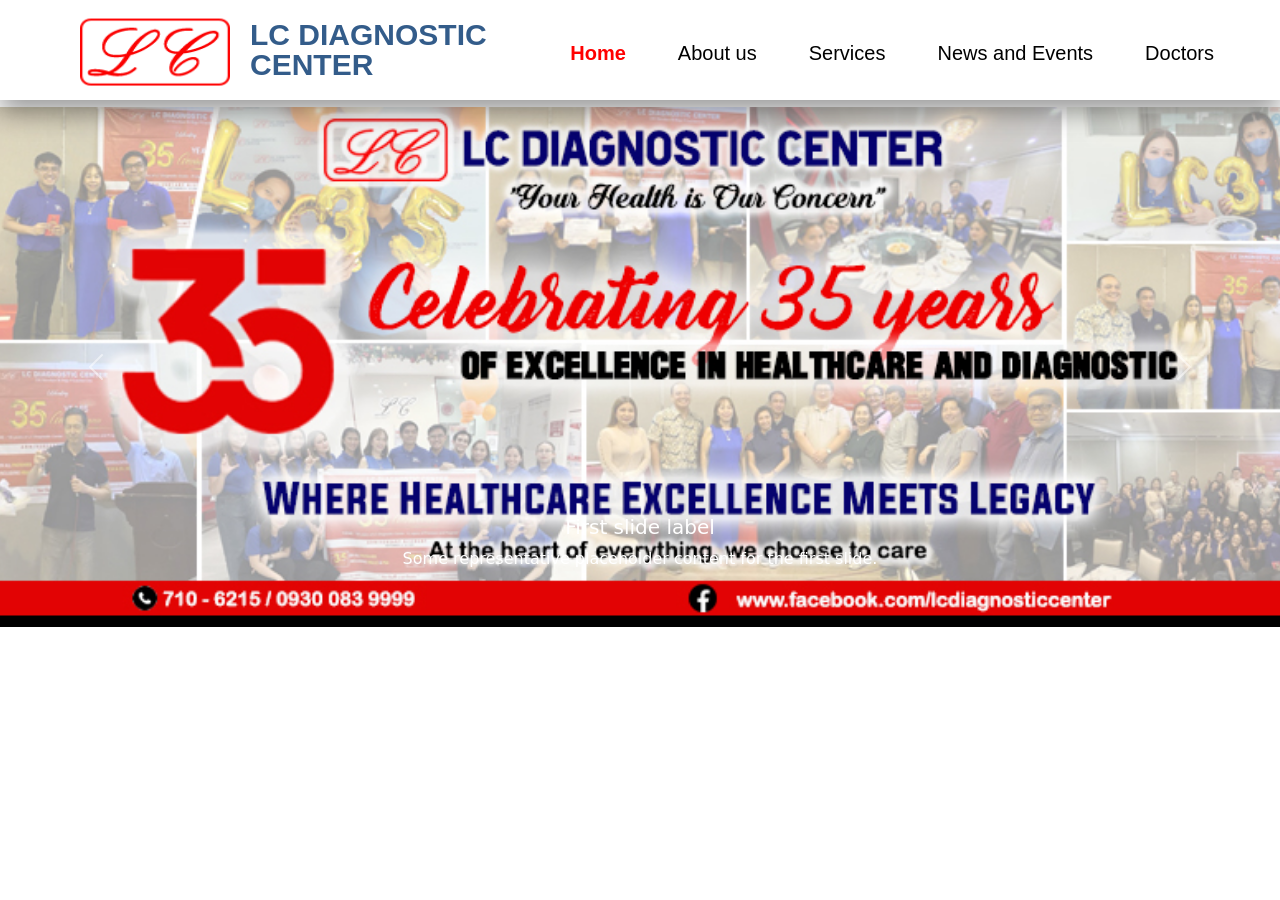
==== about-us.html @ a3d2feb4 "Rename about-us to about-us.html" ====
<!DOCTYPE html>
<html>
<head>
  <title>LC DIAGNOSTIC CENTER</title>
  <link
    href="https://cdn.jsdelivr.net/npm/bootstrap@5.3.3/dist/css/bootstrap.min.css"
    rel="stylesheet"
  >

   <link
    href="style.css"
    rel="stylesheet"
  >

    <link rel="icon" type="image/png" href="favicon.png">

  <link href="https://fonts.googleapis.com/css2?family=Anton&display=swap" rel="stylesheet">

<script src="https://cdn.jsdelivr.net/npm/bootstrap@5.3.3/dist/js/bootstrap.bundle.min.js"></script>


  
</head>
<body>

  <nav class="Header">

      <p style="font-family: Arial;color: #335C8A;font-size: 30px; position: absolute; margin-left: 250px; margin-top: 12px; font-weight:800">LC DIAGNOSTIC</p>
      <p style="font-family: Arial;color: #335C8A;font-size: 30px; position: absolute; margin-left: 250px; margin-top: 42px; font-weight:800">CENTER</p>
    

    <img src="logo.png" alt="Website Logo" width="150" height="130" style="position: absolute; top: -15px; left: 80px;">    

<ul class="nav justify-content-end"; STYLE = "font-size: 15pt; font-family: arial; height:100px">


  
  <li class="nav-item">
    <a class="nav-link active" aria-current="page" href="#" style = "color:red; font-weight: bold;">Home</a>
  </li>
  <li class="nav-item">
    <a class="nav-link" href="#">About us</a>
  </li>
  <li class="nav-item">
    <a class="nav-link" href="#">Services</a>
  </li>
  <li class="nav-item">
   <a class="nav-link" href="#">News and Events</a>
  </li>
    <li class="nav-item">
   <a class="nav-link"; Style="margin-right: 50px;" href="#">Doctors</a>
  </li>
</ul>

    </nav>

<div id="carouselExampleFade" class="carousel slide carousel-fade" data-bs-ride="carousel" style="margin-top:7px">
  <div class="carousel-inner">
    <div class="carousel-item active" data-bs-interval="3000" style="background-image: url('my-images/slide 1.jpg');">
      <div class="carousel-caption d-none d-md-block">
        <h5>First slide label</h5>
        <p>Some representative placeholder content for the first slide.</p>
      </div>
    </div>
    <div class="carousel-item" data-bs-interval="3000" style="background-image: url('my-images/slide 2.jpg');">
      <div class="carousel-caption d-none d-md-block">
        <h5>Second slide label</h5>
        <p>Some representative placeholder content for the second slide.</p>
      </div>
    </div>
    <div class="carousel-item" data-bs-interval="3000" style="background-image: url('my-images/slide 3.jpg');">
      <div class="carousel-caption d-none d-md-block">
        <h5>Third slide label</h5>
        <p>Some representative placeholder content for the third slide.</p>
      </div>
    </div>
  </div>

  <!-- Controls -->
  <button class="carousel-control-prev" type="button" data-bs-target="#carouselExampleFade" data-bs-slide="prev">
    <span class="carousel-control-prev-icon" aria-hidden="true"></span>
    <span class="visually-hidden">Previous</span>
  </button>
  <button class="carousel-control-next" type="button" data-bs-target="#carouselExampleFade" data-bs-slide="next">
    <span class="carousel-control-next-icon" aria-hidden="true"></span>
    <span class="visually-hidden">Next</span>
  </button>
</div>
  
  
  
  <script src="https://cdn.jsdelivr.net/npm/bootstrap@5.3.3/dist/js/bootstrap.bundle.min.js"></script>
  <script src="script.js"></script>
</body>
</html>
---- style.css ----
<link href="https://cdn.jsdelivr.net/npm/bootstrap@5.3.3/dist/css/bootstrap.min.

body {
  background-color: "#EDEDED"
}

.nav-item .nav-link {
  color: black;
  margin-top: 30px;
  font-family: Arial;
  margin-right: 20px;
}
  <link href="https://cdn.jsdelivr.net/npm/bootstrap@5.3.3/dist/css/bootstrap.min.css"
      rel="stylesheet" 
      integrity="sha384-QWTKZyjpPEjISv5WaRU9OFeRpok6YctnYmDr5pNlyT2bRjXh0JMhjY6hW+ALEwIH" 
      crossorigin="anonymous">
  
header {
  background-color: white;
}


.nav.justify-content-end {
  position: relative;
  z-index: 10;
  box-shadow: 0 12px 25px rgba(0, 0, 0, 0.4);
}

 .carousel-item {
      height: 520px; /* same as dati mong size */
      background-size: cover;
      background-position: center;
      background-repeat: no-repeat;
    }
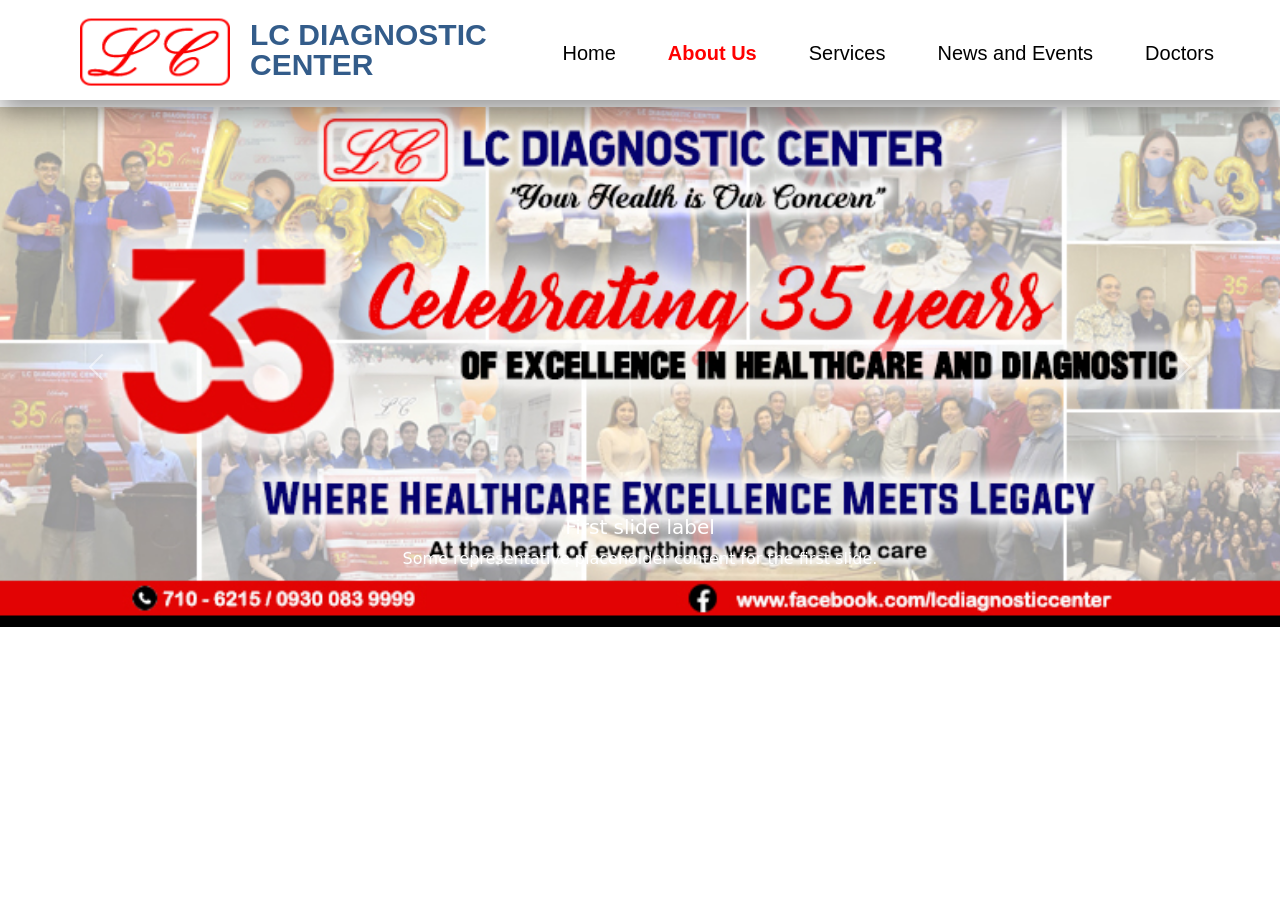
==== commit f3841841: "Update about-us.html" ====
--- a/about-us.html
+++ b/about-us.html
@@ -36,10 +36,10 @@
 
   
   <li class="nav-item">
-    <a class="nav-link active" aria-current="page" href="#" style = "color:red; font-weight: bold;">Home</a>
+    <a class="nav-link" href="#">Home</a>
   </li>
   <li class="nav-item">
-    <a class="nav-link" href="#">About us</a>
+    <a class="nav-link active" aria-current="page" href="#" style = "color:red; font-weight: bold;">About Us</a>
   </li>
   <li class="nav-item">
     <a class="nav-link" href="#">Services</a>
